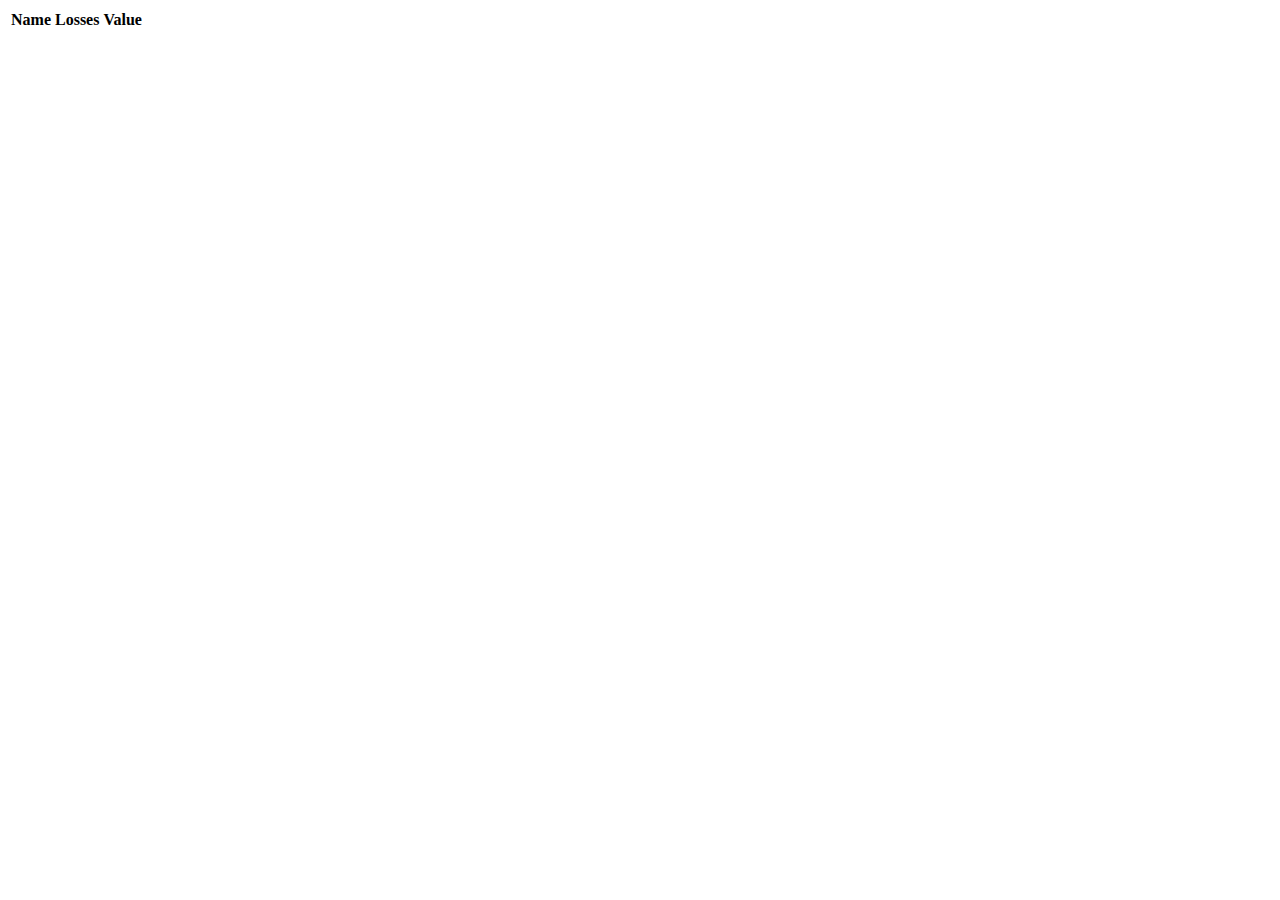
==== test.html @ 70c290f8 "test" ====
<!DOCTYPE html>
<html>
<head>
    <meta charset="utf-8">
    <meta http-equiv="X-UA-Compatible" content="IE=edge">
    <title>Test</title>
    <meta name="viewport" content="width=device-width, initial-scale=1">
    <link rel="stylesheet" type="text/css" media="screen" href="main.css">
    <script src="main.js"></script>
    <script src="https://ajax.googleapis.com/ajax/libs/jquery/3.3.1/jquery.min.js"></script>
</head>
<body>
    <table>
        <tr>
            <th>Name</th>
            <th>Losses</th>
            <th>Value</th>

        </tr>

    </table>

<script>
$(document).ready(function () {
    $.getJSON("data.json", function(data) {
        var stocks_data = '';
        $.each(data, function (key, value) { 
             stocks_data += '<tr>';
             stocks_data += '<td>' + value.name + '</td>'
        });
    }

});
</script>
</body>
</html>
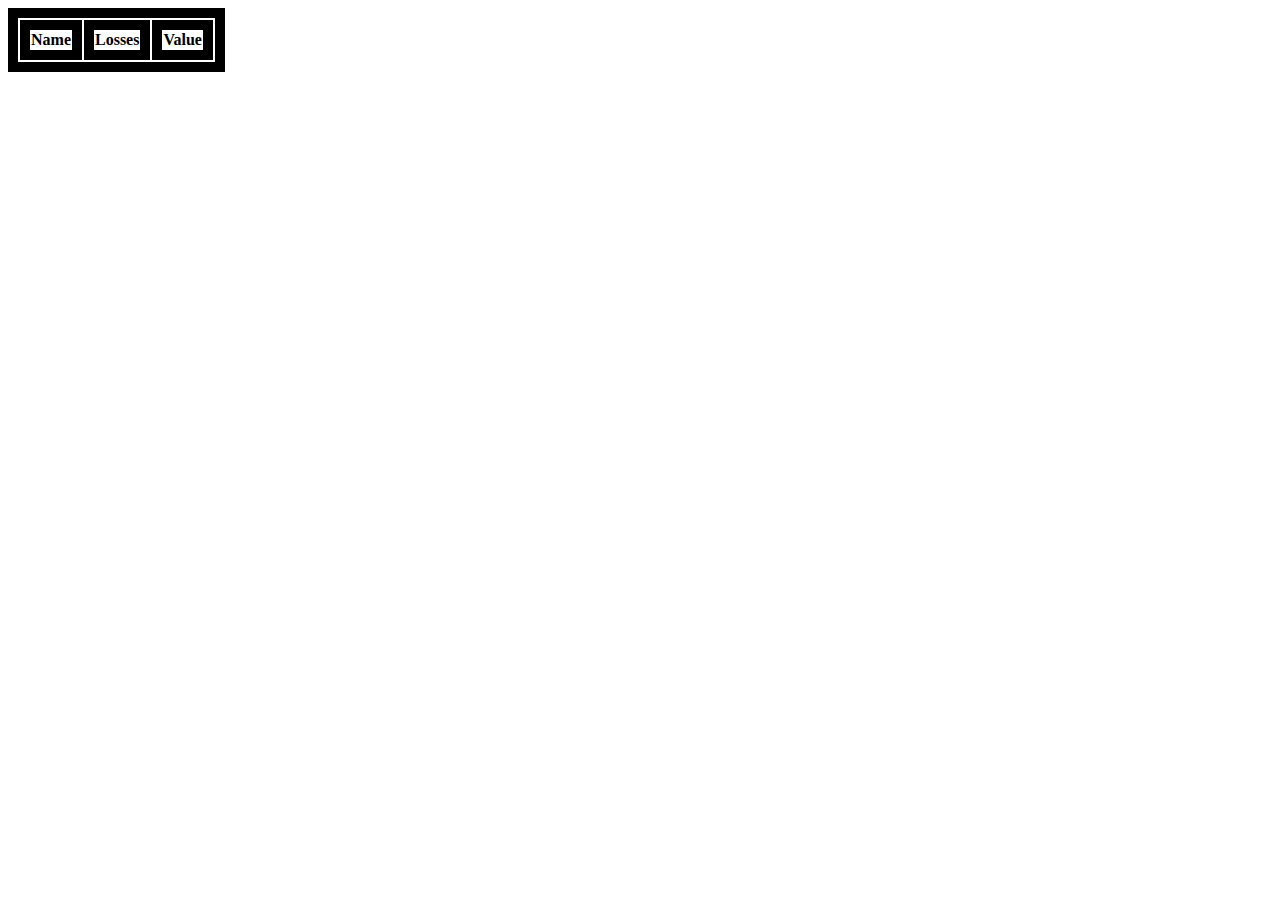
==== commit bcb31712: "organized files" ====
--- a/test.html
+++ b/test.html
@@ -5,12 +5,12 @@
     <meta http-equiv="X-UA-Compatible" content="IE=edge">
     <title>Test</title>
     <meta name="viewport" content="width=device-width, initial-scale=1">
-    <link rel="stylesheet" type="text/css" media="screen" href="main.css">
+    <link rel="stylesheet" type="text/css" media="screen" href="test.css">
     <script src="main.js"></script>
     <script src="https://ajax.googleapis.com/ajax/libs/jquery/3.3.1/jquery.min.js"></script>
 </head>
 <body>
-    <table>
+    <table class='testTable'>
         <tr>
             <th>Name</th>
             <th>Losses</th>
@@ -26,9 +26,13 @@
         var stocks_data = '';
         $.each(data, function (key, value) { 
              stocks_data += '<tr>';
-             stocks_data += '<td>' + value.name + '</td>'
+             stocks_data += '<td>' + value.name + '</td>';
+             stocks_data += '<td>' + value.perc + '</td>';
+             stocks_data += '<td>' + value.price + '</td>';
+             stocks_data += '</tr>';
         });
-    }
+        $('.testTable').append(stocks_data);
+    });
 
 });
 </script>
--- a/test.css
+++ b/test.css
@@ -0,0 +1,9 @@
+.testTable{
+    border: solid 10px black;
+}
+tr{
+    border: solid 10px black;
+}
+th{
+    border: solid 10px black;
+}